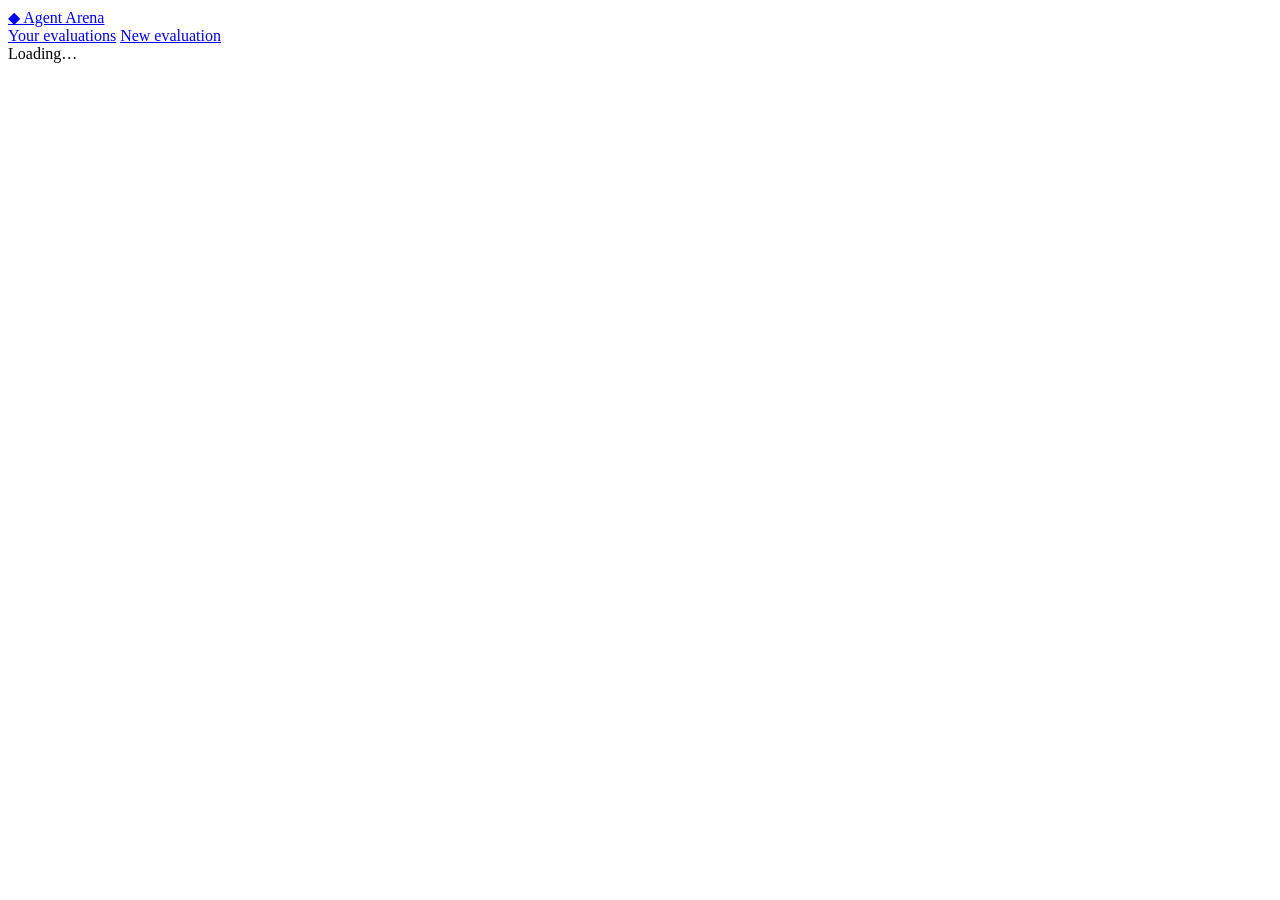
==== agent_arena/web/static/index.html @ 8598c661 "feat(ui): browser interface for non-technical users, plus a 10x roadmap The engine could already ans" ====
<!doctype html>
<html lang="en">
<head>
<meta charset="utf-8">
<meta name="viewport" content="width=device-width, initial-scale=1">
<meta name="color-scheme" content="light dark">
<title>Agent Arena</title>
<link rel="stylesheet" href="/app.css">
<link rel="icon" href="data:image/svg+xml,<svg xmlns='http://www.w3.org/2000/svg' viewBox='0 0 100 100'><text y='.9em' font-size='90'>🏟️</text></svg>">
</head>
<body>

<header class="topbar">
  <a class="brand" href="#/" data-link>
    <span class="brand-mark" aria-hidden="true">◆</span>
    <span>Agent Arena</span>
  </a>
  <nav>
    <a href="#/" data-link>Your evaluations</a>
    <a href="#/new" data-link class="btn btn-primary btn-sm">New evaluation</a>
  </nav>
</header>

<main id="app" aria-live="polite">
  <div class="loading">Loading…</div>
</main>

<div id="toast" class="toast" role="status" hidden></div>

<script src="/app.js"></script>
</body>
</html>
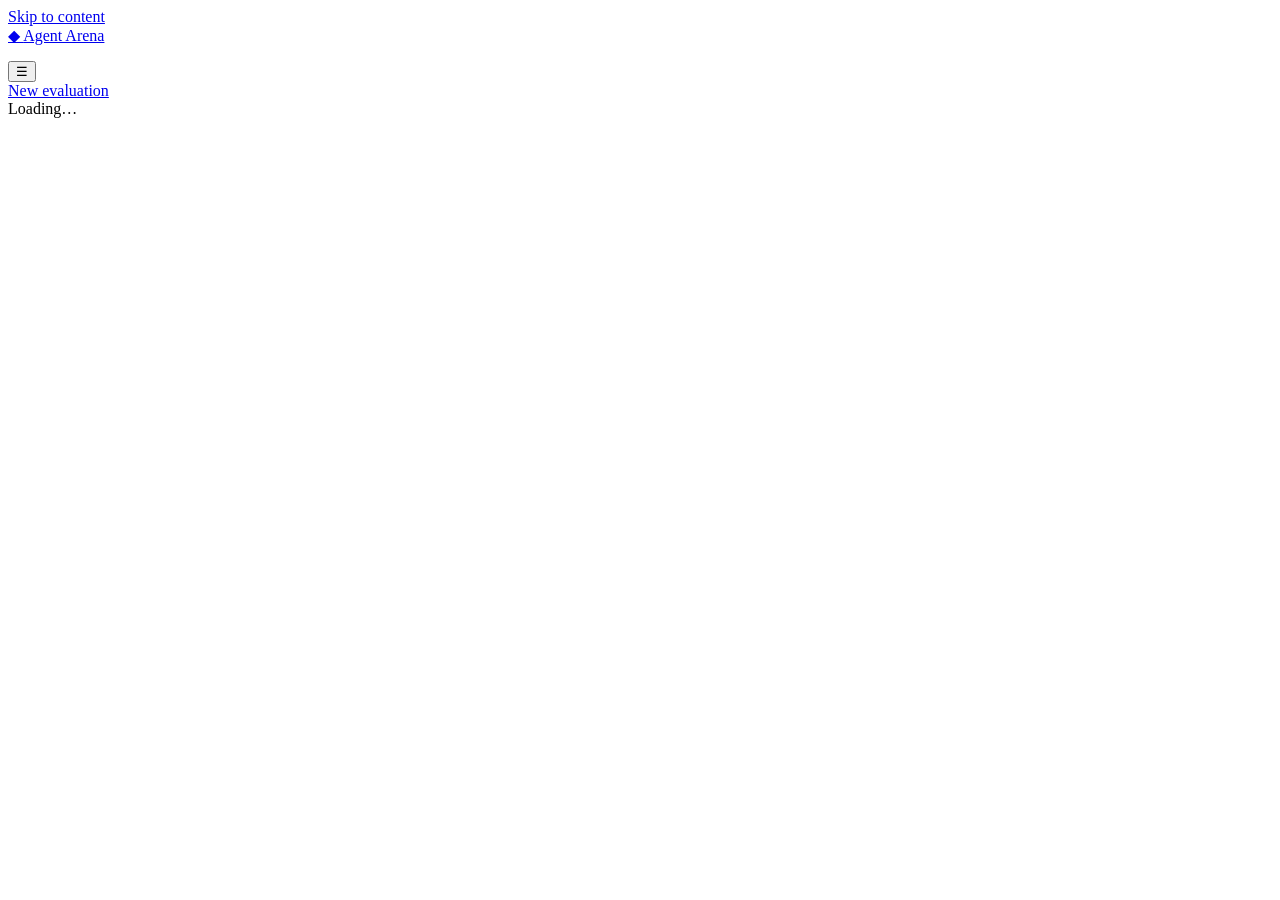
==== commit 60b07045: "feat: a multi-page browser UI, built vanilla rather than as a React rewrite The last gap in the v2 p" ====
--- a/agent_arena/web/static/index.html
+++ b/agent_arena/web/static/index.html
@@ -5,28 +5,54 @@
 <meta name="viewport" content="width=device-width, initial-scale=1">
 <meta name="color-scheme" content="light dark">
 <title>Agent Arena</title>
-<link rel="stylesheet" href="/app.css">
+<link rel="stylesheet" href="/app.css?v=__ARENA_VERSION__">
 <link rel="icon" href="data:image/svg+xml,<svg xmlns='http://www.w3.org/2000/svg' viewBox='0 0 100 100'><text y='.9em' font-size='90'>🏟️</text></svg>">
 </head>
 <body>
 
-<header class="topbar">
-  <a class="brand" href="#/" data-link>
-    <span class="brand-mark" aria-hidden="true">◆</span>
-    <span>Agent Arena</span>
-  </a>
-  <nav>
-    <a href="#/" data-link>Your evaluations</a>
-    <a href="#/new" data-link class="btn btn-primary btn-sm">New evaluation</a>
-  </nav>
-</header>
+<a class="skip-link" href="#app">Skip to content</a>
 
-<main id="app" aria-live="polite">
-  <div class="loading">Loading…</div>
-</main>
+<div class="shell">
+
+  <aside class="sidenav" id="sidenav">
+    <a class="brand" href="#/" data-link>
+      <span class="brand-mark" aria-hidden="true">◆</span>
+      <span>Agent Arena</span>
+    </a>
+
+    <nav class="nav" id="nav" aria-label="Sections"><!-- rendered by app.js --></nav>
+
+    <div class="nav-foot">
+      <div id="run-pill" class="run-pill" hidden></div>
+      <p class="version" id="version"></p>
+    </div>
+  </aside>
+
+  <div class="pane">
+    <header class="topbar">
+      <button class="icon-btn nav-toggle" type="button" id="nav-toggle"
+              aria-expanded="false" aria-controls="sidenav" aria-label="Toggle navigation">☰</button>
+      <nav class="crumbs" id="crumbs" aria-label="Breadcrumb"></nav>
+      <a href="#/new" data-link class="btn btn-primary btn-sm">New evaluation</a>
+    </header>
+
+    <main id="app" aria-live="polite">
+      <div class="loading">Loading…</div>
+    </main>
+  </div>
+
+</div>
 
 <div id="toast" class="toast" role="status" hidden></div>
 
-<script src="/app.js"></script>
+<div id="modal" class="modal" hidden>
+  <div class="modal-card" role="dialog" aria-modal="true" aria-labelledby="modal-title">
+    <h2 id="modal-title"></h2>
+    <div id="modal-body"></div>
+    <div class="btn-row" id="modal-actions"></div>
+  </div>
+</div>
+
+<script src="/app.js?v=__ARENA_VERSION__"></script>
 </body>
 </html>
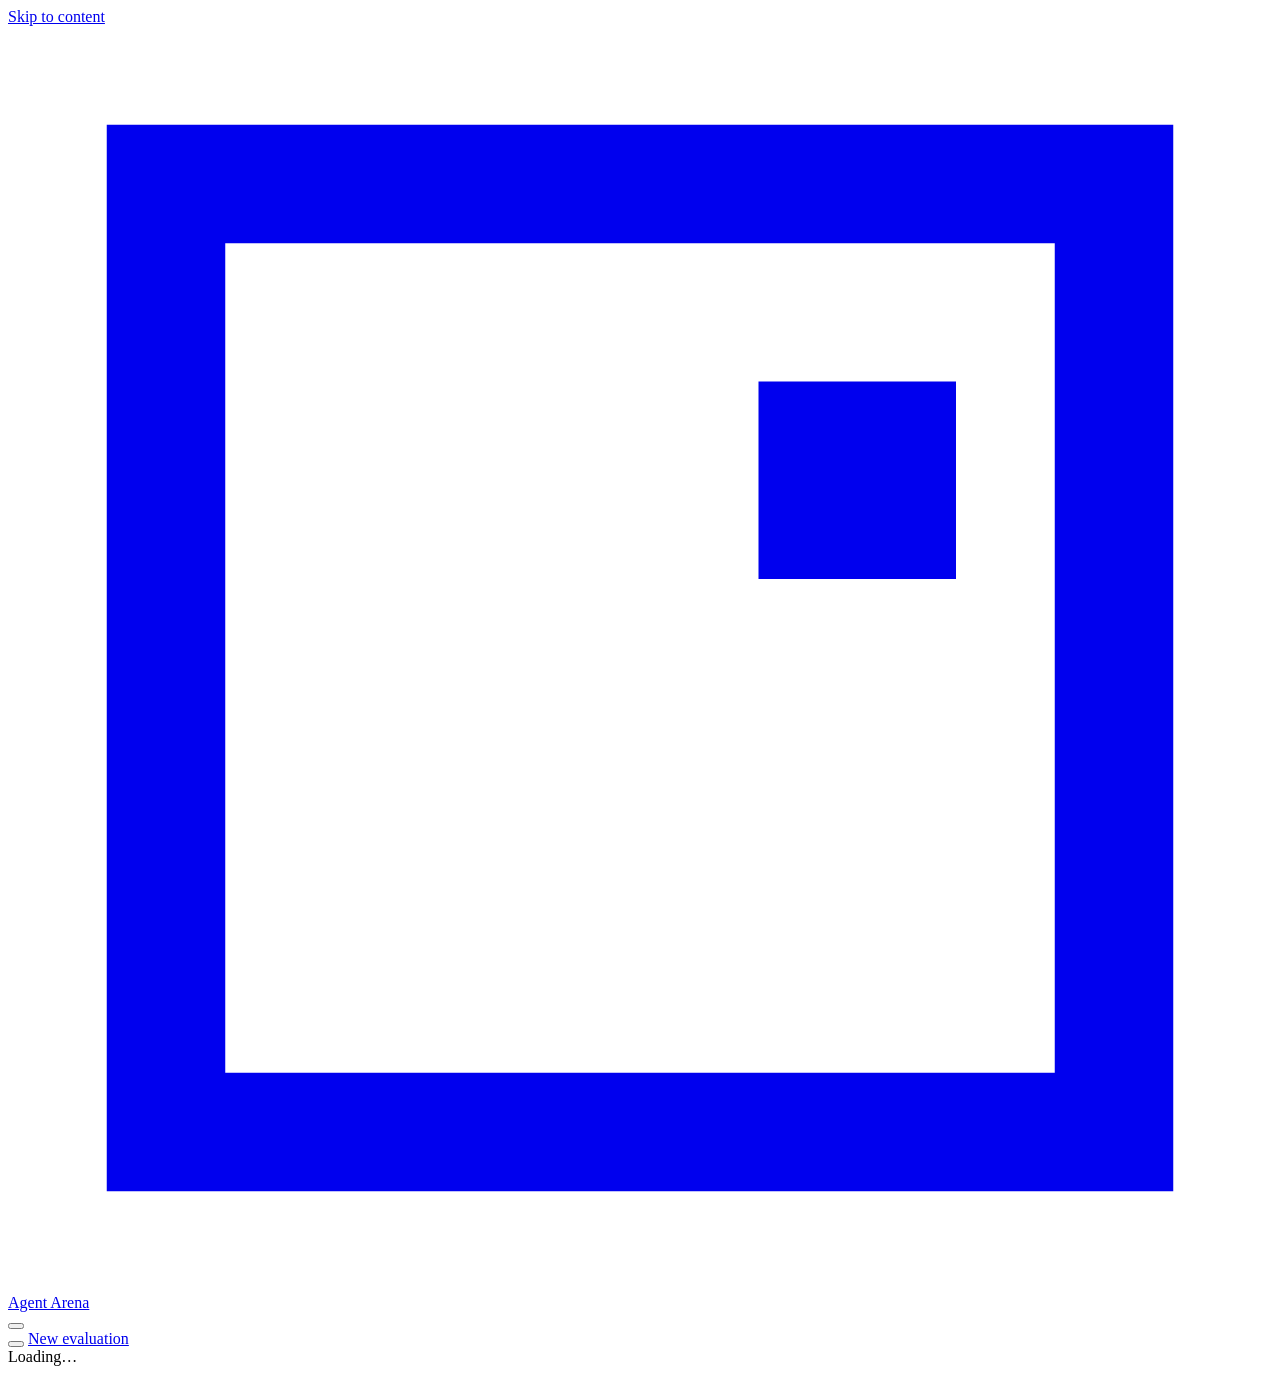
==== commit 1b194df9: "feat(ui): redesign on an AWS-console design language, light first Rebuilds the interface against the" ====
--- a/agent_arena/web/static/index.html
+++ b/agent_arena/web/static/index.html
@@ -6,7 +6,8 @@
 <meta name="color-scheme" content="light dark">
 <title>Agent Arena</title>
 <link rel="stylesheet" href="/app.css?v=__ARENA_VERSION__">
-<link rel="icon" href="data:image/svg+xml,<svg xmlns='http://www.w3.org/2000/svg' viewBox='0 0 100 100'><text y='.9em' font-size='90'>🏟️</text></svg>">
+<!-- The documentation site's mark, so the app and the docs read as one product. -->
+<link rel="icon" href="data:image/svg+xml,<svg xmlns='http://www.w3.org/2000/svg' viewBox='0 0 32 32'><rect x='4' y='4' width='24' height='24' fill='none' stroke='%230268bf' stroke-width='3'/><rect x='19' y='9' width='5' height='5' fill='%230268bf'/></svg>">
 </head>
 <body>
 
@@ -16,7 +17,10 @@
 
   <aside class="sidenav" id="sidenav">
     <a class="brand" href="#/" data-link>
-      <span class="brand-mark" aria-hidden="true">◆</span>
+      <svg class="brand-mark" viewBox="0 0 32 32" aria-hidden="true">
+        <rect x="4" y="4" width="24" height="24" fill="none" stroke="currentColor" stroke-width="3"/>
+        <rect x="19" y="9" width="5" height="5" fill="currentColor"/>
+      </svg>
       <span>Agent Arena</span>
     </a>
 
@@ -24,15 +28,16 @@
 
     <div class="nav-foot">
       <div id="run-pill" class="run-pill" hidden></div>
-      <p class="version" id="version"></p>
+      <nav class="nav" id="nav-foot-links" aria-label="Configuration"><!-- rendered by app.js --></nav>
     </div>
   </aside>
 
   <div class="pane">
     <header class="topbar">
       <button class="icon-btn nav-toggle" type="button" id="nav-toggle"
-              aria-expanded="false" aria-controls="sidenav" aria-label="Toggle navigation">☰</button>
+              aria-expanded="false" aria-controls="sidenav" aria-label="Toggle navigation"></button>
       <nav class="crumbs" id="crumbs" aria-label="Breadcrumb"></nav>
+      <button class="icon-btn" type="button" id="theme-toggle" aria-label="Switch between light and dark"></button>
       <a href="#/new" data-link class="btn btn-primary btn-sm">New evaluation</a>
     </header>
 
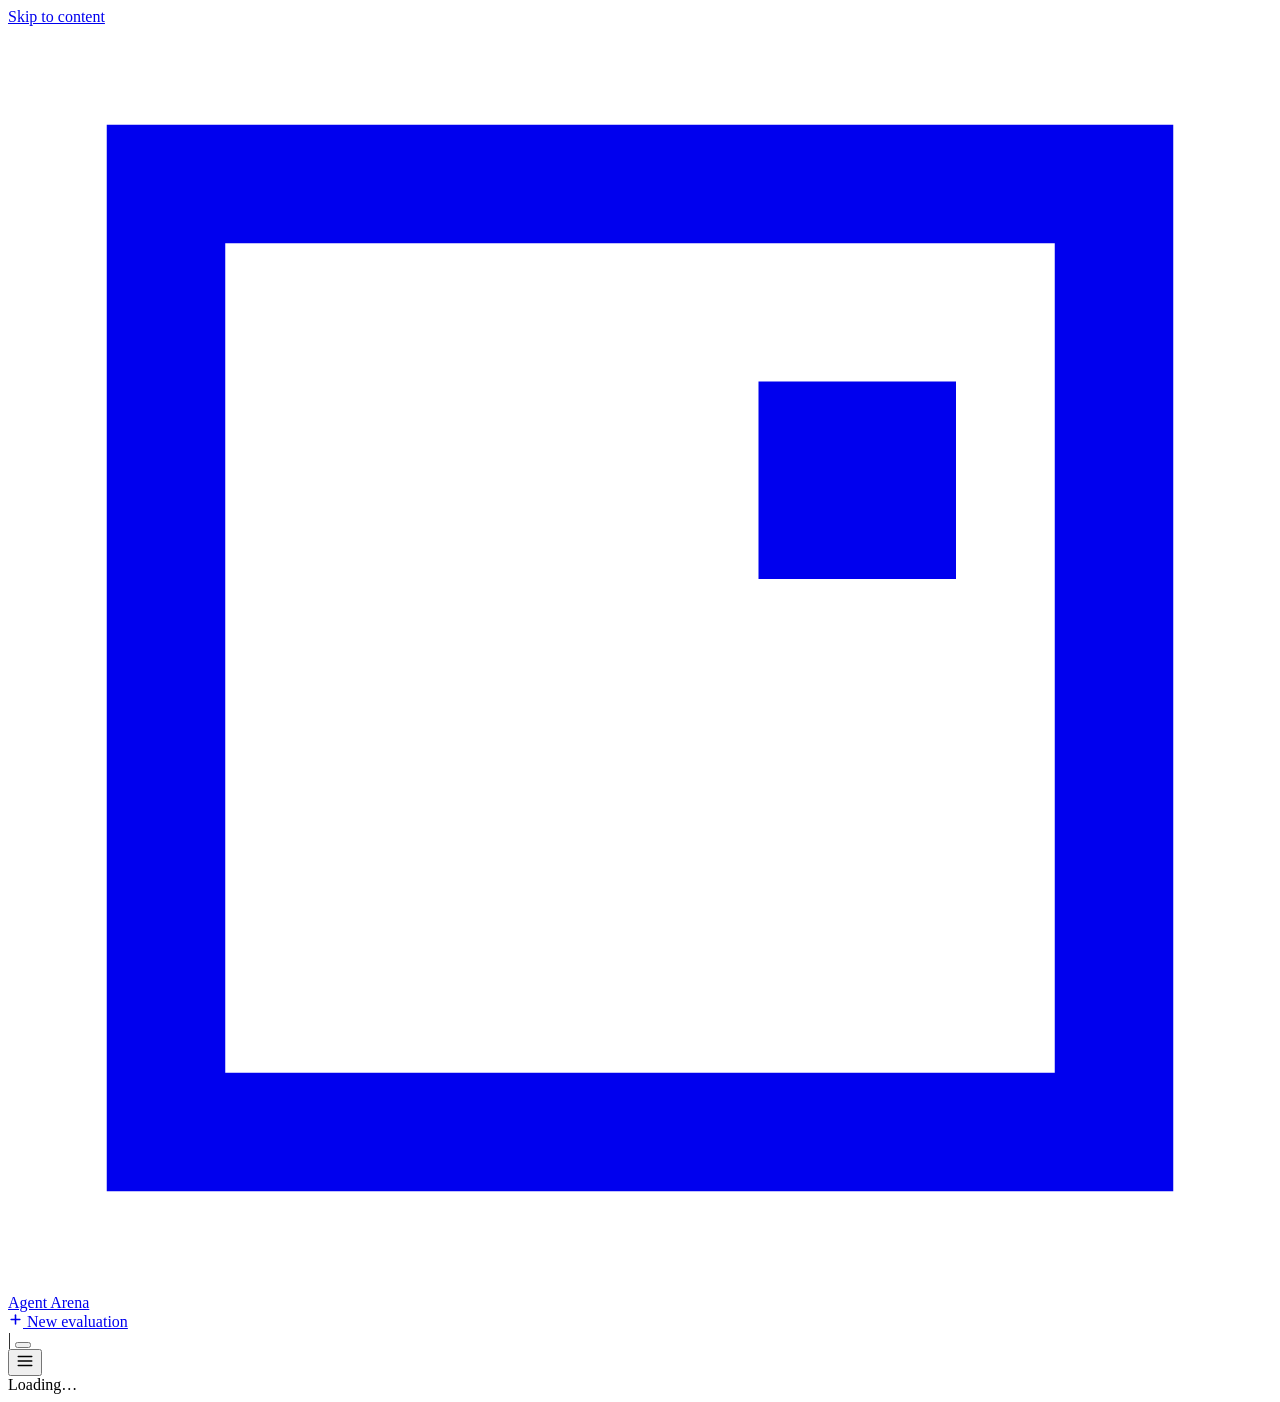
==== commit 1228e63e: "fix(ui): repair the run deep link and the KPI grid; document what ships Three defects that only show" ====
--- a/agent_arena/web/static/index.html
+++ b/agent_arena/web/static/index.html
@@ -5,9 +5,13 @@
 <meta name="viewport" content="width=device-width, initial-scale=1">
 <meta name="color-scheme" content="light dark">
 <title>Agent Arena</title>
+<!-- No webfont: the app serves a strict CSP (style-src 'self') that would
+     block one, and a tool that runs on your own machine has no business
+     making a request to a font CDN. Every stack in app.css falls back to
+     the platform UI font, which is what you actually see. -->
 <link rel="stylesheet" href="/app.css?v=__ARENA_VERSION__">
 <!-- The documentation site's mark, so the app and the docs read as one product. -->
-<link rel="icon" href="data:image/svg+xml,<svg xmlns='http://www.w3.org/2000/svg' viewBox='0 0 32 32'><rect x='4' y='4' width='24' height='24' fill='none' stroke='%230268bf' stroke-width='3'/><rect x='19' y='9' width='5' height='5' fill='%230268bf'/></svg>">
+<link rel="icon" href="data:image/svg+xml,<svg xmlns='http://www.w3.org/2000/svg' viewBox='0 0 32 32'><rect x='4' y='4' width='24' height='24' fill='none' stroke='%23ec7211' stroke-width='3'/><rect x='19' y='9' width='5' height='5' fill='%23ec7211'/></svg>">
 </head>
 <body>
 
@@ -24,22 +28,37 @@
       <span>Agent Arena</span>
     </a>
 
+    <div class="nav-action" id="nav-action">
+      <a href="#/new" data-link class="btn btn-primary btn-nav-action">
+        <svg viewBox="0 0 24 24" width="15" height="15" fill="none" stroke="currentColor" stroke-width="2.5" stroke-linecap="round" stroke-linejoin="round" aria-hidden="true">
+          <line x1="12" y1="5" x2="12" y2="19"></line>
+          <line x1="5" y1="12" x2="19" y2="12"></line>
+        </svg>
+        <span>New evaluation</span>
+      </a>
+    </div>
+
     <nav class="nav" id="nav" aria-label="Sections"><!-- rendered by app.js --></nav>
 
     <div class="nav-foot">
       <div id="run-pill" class="run-pill" hidden></div>
-      <nav class="nav" id="nav-foot-links" aria-label="Configuration"><!-- rendered by app.js --></nav>
+      <div class="nav-foot-row">
+        <nav class="nav nav-foot-nav" id="nav-foot-links" aria-label="Configuration"><!-- rendered by app.js --></nav>
+        <span class="nav-foot-divider" aria-hidden="true">|</span>
+        <button class="icon-btn theme-toggle-btn" type="button" id="theme-toggle" aria-label="Switch between light and dark" title="Toggle theme"></button>
+      </div>
     </div>
   </aside>
 
   <div class="pane">
-    <header class="topbar">
-      <button class="icon-btn nav-toggle" type="button" id="nav-toggle"
-              aria-expanded="false" aria-controls="sidenav" aria-label="Toggle navigation"></button>
-      <nav class="crumbs" id="crumbs" aria-label="Breadcrumb"></nav>
-      <button class="icon-btn" type="button" id="theme-toggle" aria-label="Switch between light and dark"></button>
-      <a href="#/new" data-link class="btn btn-primary btn-sm">New evaluation</a>
-    </header>
+    <button class="icon-btn mobile-nav-toggle" type="button" id="nav-toggle"
+            aria-expanded="false" aria-controls="sidenav" aria-label="Toggle navigation" title="Menu">
+      <svg viewBox="0 0 24 24" width="18" height="18" fill="none" stroke="currentColor" stroke-width="2" stroke-linecap="round" stroke-linejoin="round" aria-hidden="true">
+        <line x1="3" y1="12" x2="21" y2="12"></line>
+        <line x1="3" y1="6" x2="21" y2="6"></line>
+        <line x1="3" y1="18" x2="21" y2="18"></line>
+      </svg>
+    </button>
 
     <main id="app" aria-live="polite">
       <div class="loading">Loading…</div>
